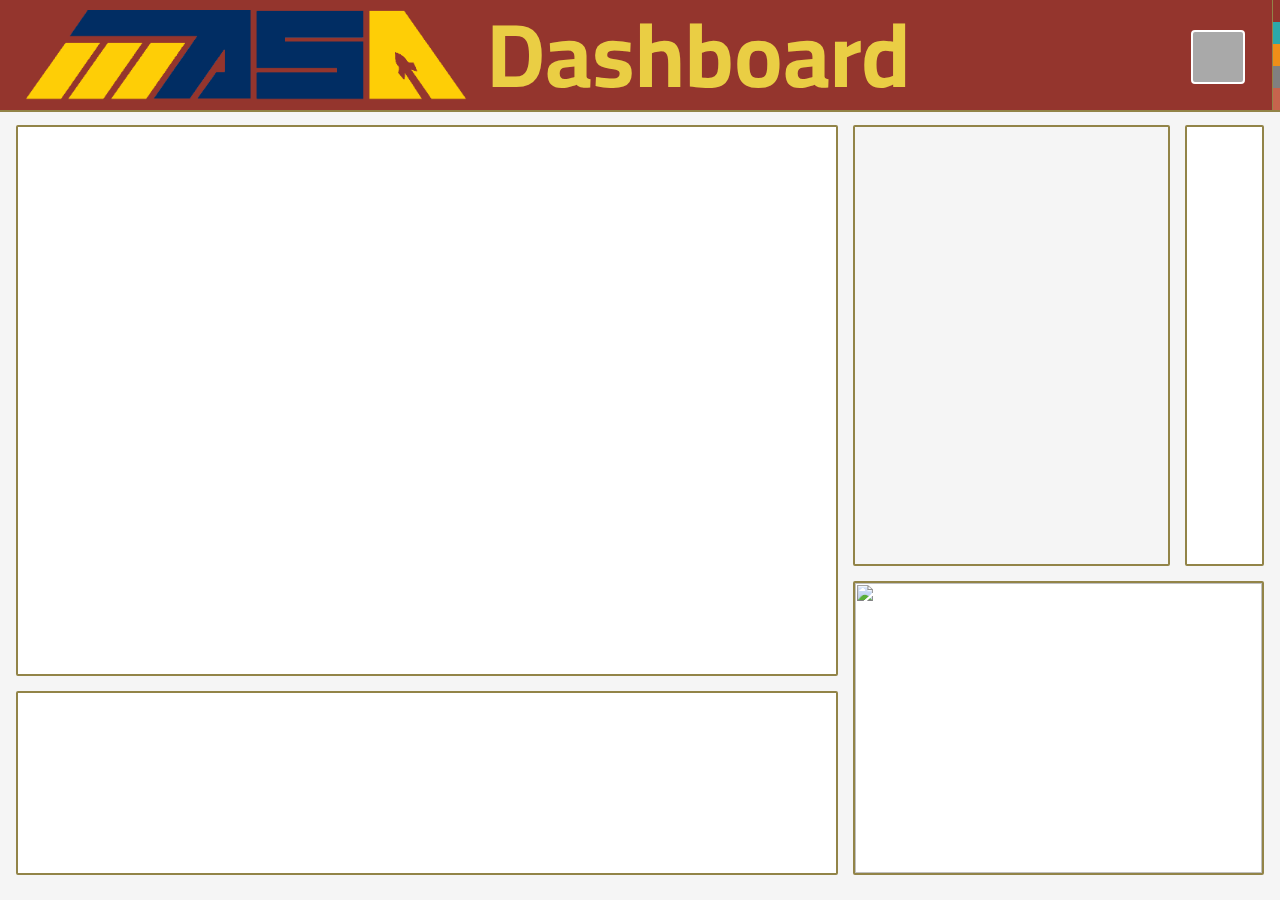
==== templates/index.html @ 2c67b6e1 "Preliminary video functionality" ====
<!DOCTYPE html>
<html>
    <head>
        <title>MASA Dashboard</title>
        <style>
            body {
                background-color: #F5F5F5;
            }
            #page-header {
                /*display: block;*/
                overflow: hidden;
                background-color: #94352D;
                position: fixed;
                size: fixed;
                padding: 10px 0 0px 25px;
                height: 100px;
                top: 0;
                left: 0;
                width: 100%;
                border-bottom: 2px solid #928448;
                z-index: 100000;
            }
            #header-logo {
                float:left;
                margin-right: 20px;
                height: 90%;
            }
            #header-title {
                position: center;
                color: #EACE44;
                font-family: "Cairo", sans-serif;
                font-style: normal;
                font-weight: 700;
                margin-top: -40px;
                font-size: 90px;
            }
            #swap-button {
                width: 50px;
                height: 50px;
                position: absolute;
                float: right;
                right: 60px;
                top: 30px;
                background-color: darkgray;
                border-radius: 4px;
                border: 2px solid white;
            }
            #swap-button:active {
                right: 62px;
                top: 32px;
                width: 46px;
                height: 46px;
            }
            #color-select {
                height: 100%;
                width: 32px;
                position: absolute;
                display: grid;
                float: right;
                right: 0;
                top: 0;
                grid-template-rows: 1fr 1fr 1fr 1fr 1fr;
                background-color: white;
                border-left: 1px solid #928448;
            }
            #main {
                height: 750px;
                margin-top: 125px;
                margin-left: 8px;
                margin-right: 8px;
                display: grid;
                grid-template-columns: 2fr 1fr;
                grid-column-gap: 15px;
            }
            .function-container {
                border: 2px solid #928448;
                border-radius:2px;
                background-color: white;
            }
            #alt-container {
                display: grid;
                grid-template-rows: 3fr 2fr;
                grid-row-gap: 15px;
            }
            #graph-container {
                display: grid;
                grid-template-rows: 3fr 1fr;
                grid-row-gap: 15px;
            }
            #map-container {
                display: grid;
                grid-template-columns: 4fr 1fr;
                grid-column-gap: 15px;
            }
            #video-container {
                /*border: 2px solid #928448;
                border-radius: 2px;
                background-color: white;*/
                width: 100%;
                height: 100%;
                
            }
            #masa-graph {
                /*border: 2px solid #928448;
                border-radius:2px;
                background-color: white;*/
                width: 100%;
                height: 100%;
            }
            #masa-map {
                border: 2px solid #928448;
                border-radius:2px;
                /*height: 650px;*/
            }
            #graph-options {
                border: 2px solid #928448;
                display: grid;
                background-color: white;
                border-radius:2px;
                grid-template-columns: 1fr 1fr 1fr;
                grid-template-rows: 1fr 1fr 1fr 1fr 1fr;
                /*height: 100px;*/
            }
            #map-options {
                border: 2px solid #928448;
                background-color: white;
                border-radius:2px;
                /*height: 100px;*/
            }
            .masa-check {
                float: left;
                font-size: 17px;
                font-family: "Cairo", sans-serif;
                position: relative;
            }
            .masa-check > p {
                top: -21px;
                left: 24px;
                position: absolute;
                display: inline;
            }
            input[type='checkbox'] {
                -webkit-appearance:none;
                width:15px;
                height:15px;
                background:#FFFFEE;
                border-radius:2px;
                border:1px solid #555;
            }
            input[type='checkbox']:checked {
                background: #1B2E50;
            }
            input[type='checkbox']:active {
                width: 14px;
                height:14px;
                margin-left: 4px;
                margin-top: 4px;
            }
            input[type='checkbox']:focus {
                outline: 0;
            }
        </style>
        
        <link href="https://fonts.googleapis.com/css?family=Cairo&display=swap" rel="stylesheet">

        <link rel="stylesheet" href="https://unpkg.com/leaflet@1.6.0/dist/leaflet.css" integrity="sha512-xwE/Az9zrjBIphAcBb3F6JVqxf46+CDLwfLMHloNu6KEQCAWi6HcDUbeOfBIptF7tcCzusKFjFw2yuvEpDL9wQ==" crossorigin=""/>
        <script src="https://unpkg.com/leaflet@1.6.0/dist/leaflet.js" integrity="sha512-gZwIG9x3wUXg2hdXF6+rVkLF/0Vi9U8D2Ntg4Ga5I5BZpVkVxlJWbSQtXPSiUTtC0TjtGOmxa1AJPuV0CPthew==" crossorigin=""></script>
        <script src="https://cdn.plot.ly/plotly-latest.min.js"></script>
        <script src="https://code.jquery.com/jquery-3.3.1.min.js"></script>
    </head>
    <body>
        <div id="page-header">
            <img id="header-logo" src="/static/logo.png">
            <p id="header-title">Dashboard</p>
            <div id="swap-button" onclick="swapGraphVideo();"></div>
            <div id="color-select">
                <div class="color-option" style="background-color: #94352D" onclick="recolorHeader(this)"></div>
                <div class="color-option" style="background-color: #2CA9AA" onclick="recolorHeader(this)"></div>
                <div class="color-option" style="background-color: #EF8E18" onclick="recolorHeader(this)"></div>
                <!--<div class="color-option" style="background-color: #2D382A" onclick="recolorHeader(this)"></div>-->
                <div class="color-option" style="background-color: gray" onclick="recolorHeader(this)"></div>
                <div class="color-option" style="background-color: #C6644D" onclick="recolorHeader(this)"></div>
            </div>
        </div>

        <div id="main">
            <div id="graph-container">
                <div id="primary-function-container" class="function-container">
                    <div id="masa-graph"></div>
                </div>
                <div id="graph-options"></div>
            </div>
            <div id="alt-container">
                <div id="map-container">
                    <div id="masa-map"></div>
                    
                    <div id="map-options">
                        
                    </div>
                </div>
                <div id="secondary-function-container" class="function-container">
                    <div id="video-container">
                        <img id="video-tag" style="width: 100%; height: 100%" src="{{ url_for('video_feed') }}">
                    </div>
                </div>
            </div>
        </div>

        <script type="application/javascript">
            
            var traces = {
                allTraces: [], // Stores a list of trace objects equal in length to the number of columns
                selectedTraces: [], // Stores a list of trace objects equal in length to the selected
                selectedPointers: {} // Stores a list of integer pointers to where a specific trace is stored in selectedTraces, -1 if not selected
            }

            var mymap = L.map('masa-map'); // Main map opject

            L.tileLayer('https://{s}.tile.openstreetmap.org/{z}/{x}/{y}.png', {
                        attribution: '&copy; <a href="https://www.openstreetmap.org/copyright">OpenStreetMap</a> contributors'
                        }).addTo(mymap); // Initialize the tile layer

            var userPositionMarker = L.marker([0, 0]).addTo(mymap).openPopup(); // Marker for the position of the user

            var layout = { // Plotly layout object
                showlegend: false,
                margin: {
                    l: 20,
                    r: 20,
                    b: 20,
                    t: 20,
                },
                autosize: true
            };

            mymap.setView([0, 0], 13);
            if (navigator.geolocation) { // If geolocation is available in browser, set map's focal point to current position
                navigator.geolocation.getCurrentPosition(function(position) {
                    userPositionMarker.setLatLng([position.coords.latitude, position.coords.longitude]);
                    mymap.setView([position.coords.latitude, position.coords.longitude], 13);
                });
            }

            // Fetch configuration info and setup the graph.
            var config;
            var configId = $.get("/config", function(response) {
                console.log(response);
                config = response;
                
                var count = 0;
                for (const column in config["spoofs"]["columns"]) {
                    traces.allTraces.push({
                        x: [],
                        y: [],
                        mode: 'lines',
                        connectgaps: true
                    });
                    traces.selectedTraces.push({
                        x: [],
                        y: [],
                        mode: 'lines',
                        connectgaps: true
                    });
                    traces.selectedPointers[column] = count;
                    
                    // Construct a checkbox component
                    // <div class="masa-check"><input type="checkbox"><p>Checkbox label</p></div>
                    var dataSelect = document.createElement("div"); 
                    dataSelect.className = "masa-check";
                    var check = document.createElement("input");
                    var label = document.createElement("p");
                    check.type = "checkbox";
                    //check.id = "check" + column;
                    check.name = column;
                    check.setAttribute('onclick',  'toggleActiveTrace(this);')
                    label.innerText = column;
                    dataSelect.appendChild(check);
                    dataSelect.appendChild(label);
                    document.getElementById("graph-options").appendChild(dataSelect);

                    count++;
                }

                Plotly.newPlot('masa-graph', traces.allTraces, layout, {displayModeBar: false, staticPlot: true, responsive: true});
            });

            function toggleActiveTrace(id) {
                console.log(traces, id.name);

                if (traces.selectedPointers[id.name][1] == -1) {
                    traces.selectedTraces[traces.selectedPointers[id.name]] = traces.allTraces[traces.selectedPointers[id.name]];
                } else {
                    traces.selectedTraces[traces.selectedPointers[id.name]] = {
                        x: [],
                        y: [],
                        mode: 'lines',
                        connectgaps: true
                    };
                }

                Plotly.redraw('masa-graph');
            }

            function recolorHeader(element) {
                document.getElementById("page-header").style.backgroundColor = element.style.backgroundColor;
                document.getElementById("page-header").style.color = element.style.color;
            }

            function swapGraphVideo() {
                var mainFunction = document.getElementById("primary-function-container");
                var secondaryFunction = document.getElementById("secondary-function-container");

                mainFunction.appendChild(secondaryFunction.childNodes[0]);
                secondaryFunction.appendChild(mainFunction.childNodes[0]);

                Plotly.update('masa-graph');
            }

            /*
            function random_rgba() {
                var o = Math.round, r = Math.random, s = 255;
                return 'rgba(' + o(r()*s) + ',' + o(r()*s) + ',' + o(r()*s) + ',' + r().toFixed(1) + ')';
            }

            setInterval(function (event) {
                document.getElementById("page-header").style.backgroundColor = random_rgba();
            }, 1000 / 10);*/
            

            // Query the backend for new data every second and process that data
            var timerId = setInterval(function(event) {
                $.get("/fetch", function(response) {
                    for (var i = 0; i < response["spoofs"].length - 1; i++) {
                        traces.allTraces[i].x.push(response["spoofs"][0]);
                        traces.allTraces[i].y.push(response["spoofs"][i + 1]);
                        if (traces.allTraces[i].x.length > 30) {
                            traces.allTraces[i].x.shift();
                            traces.allTraces[i].y.shift();
                        }
                    }

                    Plotly.redraw('masa-graph');
                })
            }, 1000);

            // Query the backend for a new frame every second
            /*
            var videoId = setInterval(function(event) {
                $.get("/video", function(response) {
                    document.getElementById("video-tag").src = response;
                })
            }, 1000);*/

            var positionTimerId = setInterval(navigator.geolocation.getCurrentPosition(function(position) {
                userPositionMarker.setLatLng([position.coords.latitude, position.coords.longitude]);
            }), 5000);

        </script>
    </body>
</html>
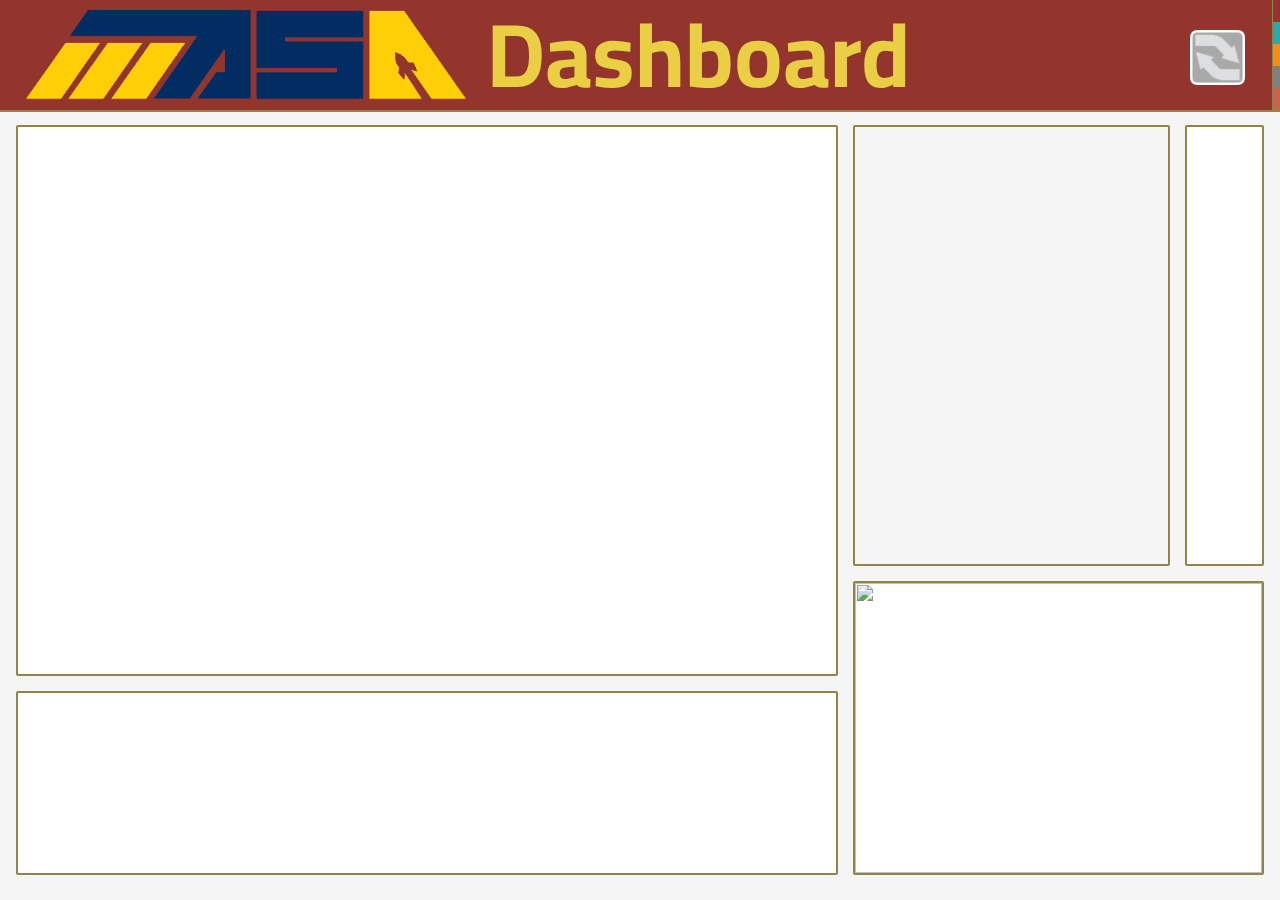
==== commit 4d9b9a5c: "Began video capture" ====
--- a/templates/index.html
+++ b/templates/index.html
@@ -35,21 +35,24 @@
                 font-size: 90px;
             }
             #swap-button {
-                width: 50px;
-                height: 50px;
+                width: 55px;
+                height: 55px;
                 position: absolute;
                 float: right;
                 right: 60px;
                 top: 30px;
-                background-color: darkgray;
+                /*background-color: darkgray;
                 border-radius: 4px;
-                border: 2px solid white;
+                border: 2px solid white;*/
             }
             #swap-button:active {
                 right: 62px;
                 top: 32px;
-                width: 46px;
-                height: 46px;
+                width: 51px;
+                height: 51px;
+            }
+            #swap-button:focus {
+                background-color: blue;
             }
             #color-select {
                 height: 100%;
@@ -172,7 +175,7 @@
         <div id="page-header">
             <img id="header-logo" src="/static/logo.png">
             <p id="header-title">Dashboard</p>
-            <div id="swap-button" onclick="swapGraphVideo();"></div>
+            <img id="swap-button" src="/static/swapIcon.png"></img>
             <div id="color-select">
                 <div class="color-option" style="background-color: #94352D" onclick="recolorHeader(this)"></div>
                 <div class="color-option" style="background-color: #2CA9AA" onclick="recolorHeader(this)"></div>
@@ -193,14 +196,11 @@
             <div id="alt-container">
                 <div id="map-container">
                     <div id="masa-map"></div>
-                    
-                    <div id="map-options">
-                        
-                    </div>
+                    <div id="map-options"></div>
                 </div>
                 <div id="secondary-function-container" class="function-container">
                     <div id="video-container">
-                        <img id="video-tag" style="width: 100%; height: 100%" src="{{ url_for('video_feed') }}">
+                        <img id="video-tag" style="width: 100%; height: 100%" src="{{ url_for('video') }}">
                     </div>
                 </div>
             </div>
@@ -306,16 +306,6 @@
                 document.getElementById("page-header").style.color = element.style.color;
             }
 
-            function swapGraphVideo() {
-                var mainFunction = document.getElementById("primary-function-container");
-                var secondaryFunction = document.getElementById("secondary-function-container");
-
-                mainFunction.appendChild(secondaryFunction.childNodes[0]);
-                secondaryFunction.appendChild(mainFunction.childNodes[0]);
-
-                Plotly.update('masa-graph');
-            }
-
             /*
             function random_rgba() {
                 var o = Math.round, r = Math.random, s = 255;
@@ -326,6 +316,15 @@
                 document.getElementById("page-header").style.backgroundColor = random_rgba();
             }, 1000 / 10);*/
             
+            $( "#swap-button" ).click(function() {
+                var mainFunction = document.getElementById("primary-function-container");
+                var secondaryFunction = document.getElementById("secondary-function-container");
+
+                mainFunction.appendChild(secondaryFunction.childNodes[0]);
+                secondaryFunction.appendChild(mainFunction.childNodes[0]);
+
+                Plotly.update('masa-graph');
+            });
 
             // Query the backend for new data every second and process that data
             var timerId = setInterval(function(event) {
